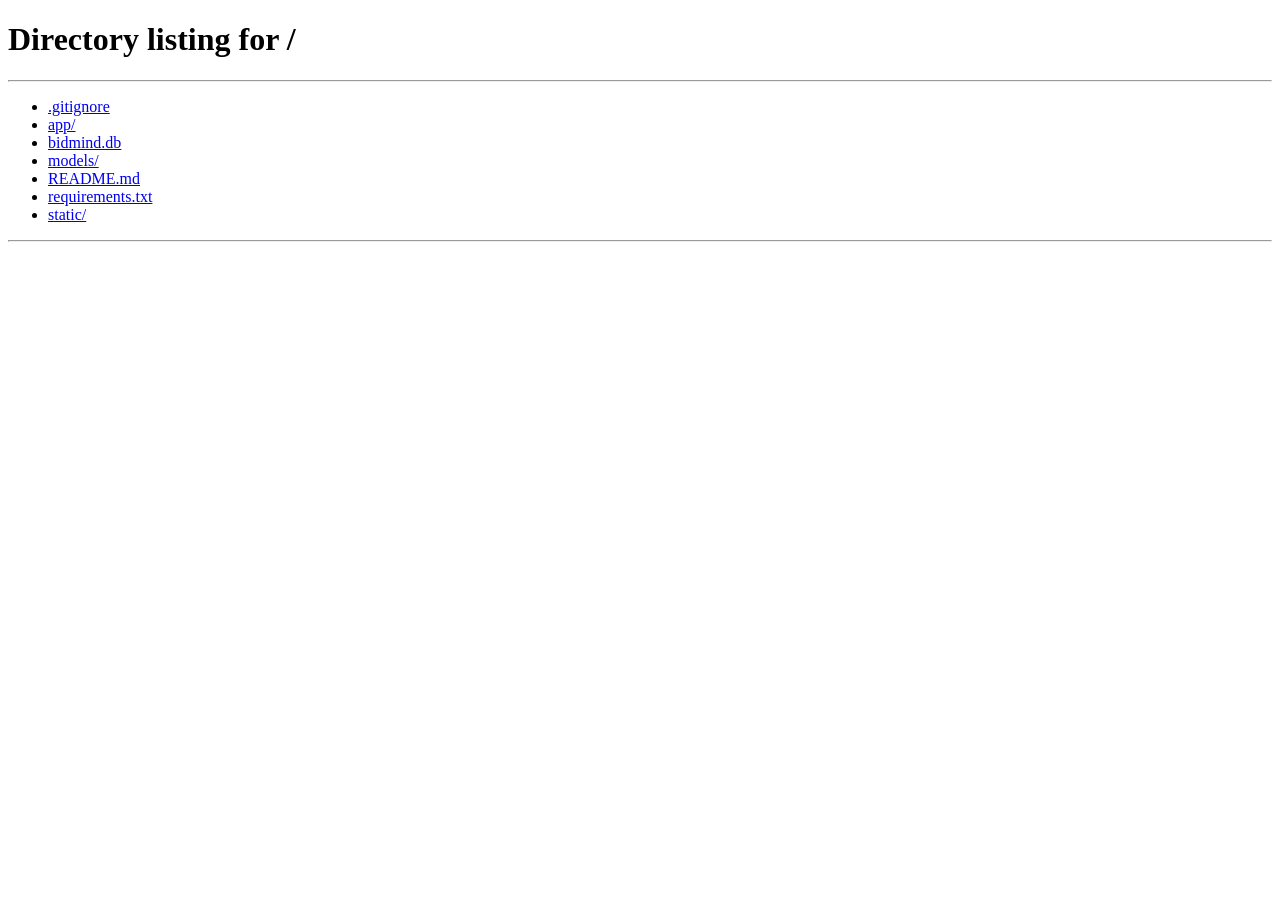
==== static/analytics.html @ d8502b69 "Initial commit - AuctionIQ" ====
<!DOCTYPE html>
<html lang="en">
<head>
    <meta charset="UTF-8">
    <meta name="viewport" content="width=device-width, initial-scale=1.0">
    <title>BidMind AI - Analytics</title>
    <link rel="stylesheet" href="/static/style.css">
</head>
<body>
    <!-- HEADER START -->
    <header style="background: #0f3460; color: white; padding: 1rem 2rem; display: flex; justify-content: space-between; align-items: center;">
        <h1 style="margin: 0; font-size: 1.5rem;">🚀 BidMind AI</h1>
        <nav style="display: flex; gap: 0.5rem;">
            <a href="/dashboard" style="color: white; text-decoration: none; padding: 0.5rem 1rem; border-radius: 6px; background: rgba(255,255,255,0.1);">📋 Dashboard</a>
            <a href="/create" style="color: white; text-decoration: none; padding: 0.5rem 1rem; border-radius: 6px; background: rgba(255,255,255,0.1);">➕ Create</a>
            <a href="/analytics" style="color: white; text-decoration: none; padding: 0.5rem 1rem; border-radius: 6px; background: rgba(255,255,255,0.2);">📊 Analytics</a>
            <a href="/chat" style="color: white; text-decoration: none; padding: 0.5rem 1rem; border-radius: 6px; background: rgba(255,255,255,0.1);">💬 Chat</a>
            <a href="/bot" style="color: white; text-decoration: none; padding: 0.5rem 1rem; border-radius: 6px; background: rgba(255,255,255,0.1);">🤖 Bot</a>
            <a href="/history" style="color: white; text-decoration: none; padding: 0.5rem 1rem; border-radius: 6px; background: rgba(255,255,255,0.1);">📜 History</a>
        <a href="/profile" style="color: white; text-decoration: none; padding: 0.5rem 1rem; border-radius: 6px; background: rgba(255,255,255,0.1);">👤 Profile</a>
    </nav>
        <div id="userSection"></div>
    </header>
    <!-- HEADER END -->

    <div class="container">
        <h2>📊 Analytics Dashboard</h2>
        
        <div class="grid grid-4">
            <div class="card stat-card">
                <h3>Total Auctions</h3>
                <div class="stat-number" id="totalAuctions">-</div>
            </div>
            <div class="card stat-card">
                <h3>Active Now</h3>
                <div class="stat-number" id="activeAuctions">-</div>
            </div>
            <div class="card stat-card">
                <h3>Total Bids</h3>
                <div class="stat-number" id="totalBids">-</div>
            </div>
            <div class="card stat-card">
                <h3>Revenue</h3>
                <div class="stat-number" id="totalRevenue">-</div>
            </div>
        </div>
        
        <div class="card">
            <h3>🕐 Recent Activity</h3>
            <div id="recentActivity" class="bid-log" style="height: auto; max-height: 300px;"></div>
        </div>
    </div>

    <script>
        const userStr = localStorage.getItem('bidmind_user');
        const user = userStr ? JSON.parse(userStr) : null;
        if(!user) location.href = '/';
        
        document.getElementById('userSection').innerHTML = `<span style="background: rgba(255,255,255,0.2); padding: 0.5rem 1rem; border-radius: 6px;">👤 ${user.username}</span>`;
        
        async function loadAnalytics() {
            try {
                const res = await fetch('/api/analytics/dashboard');
                const data = await res.json();
                
                document.getElementById('totalAuctions').textContent = data.overview.total_auctions;
                document.getElementById('activeAuctions').textContent = data.overview.active_auctions;
                document.getElementById('totalBids').textContent = data.overview.total_bids;
                document.getElementById('totalRevenue').textContent = '$' + data.overview.total_revenue.toFixed(2);
                
                const activityDiv = document.getElementById('recentActivity');
                activityDiv.innerHTML = data.recent_activity.length ? data.recent_activity.map(b => `
                    <div class="log-entry">
                        <span>User #${b.user_id}</span>
                        <span>$${b.amount.toFixed(2)}</span>
                        <span>${new Date(b.timestamp).toLocaleTimeString()}</span>
                    </div>
                `).join('') : '<p>No recent activity</p>';
                
            } catch(err) {
                console.error('Error:', err);
            }
        }
        
        loadAnalytics();
    </script>
</body>
</html>
---- static/style.css ----
* { margin: 0; padding: 0; box-sizing: border-box; }
body { font-family: -apple-system, BlinkMacSystemFont, 'Segoe UI', Roboto, sans-serif; background: #f8f9fa; color: #333; }
.container { max-width: 1200px; margin: 0 auto; padding: 2rem; }
.card { background: white; padding: 1.5rem; border-radius: 10px; box-shadow: 0 2px 10px rgba(0,0,0,0.08); margin-bottom: 1.5rem; }
.grid { display: grid; gap: 1.5rem; }
.grid-2 { grid-template-columns: repeat(auto-fit, minmax(300px, 1fr)); }
.grid-4 { grid-template-columns: repeat(auto-fit, minmax(200px, 1fr)); }
.btn-primary { background: #0f3460; color: white; border: none; padding: 0.75rem 1.5rem; border-radius: 6px; cursor: pointer; font-size: 1rem; }
.btn-primary:hover:not(:disabled) { background: #16213e; }
.btn-primary:disabled { background: #ccc; cursor: not-allowed; }
.btn-secondary { background: #6c757d; color: white; border: none; padding: 0.75rem 1.5rem; border-radius: 6px; cursor: pointer; }
.price { font-size: 2rem; font-weight: bold; color: #0f3460; }
.alert { padding: 1rem; border-radius: 6px; margin: 1rem 0; }
.alert.error { background: #f8d7da; color: #721c24; border: 1px solid #f5c6cb; }
.alert.success { background: #d4edda; color: #155724; border: 1px solid #c3e6cb; }
.alert.info { background: #d1ecf1; color: #0c5460; border: 1px solid #bee5eb; }
.hidden { display: none; }
.bid-log { height: 250px; overflow-y: auto; border: 1px solid #eee; background: #fafafa; padding: 1rem; border-radius: 6px; }
.log-entry { padding: 0.5rem 0; border-bottom: 1px solid #eee; display: flex; justify-content: space-between; }
.countdown { font-size: 2rem; font-weight: bold; font-family: monospace; text-align: center; padding: 1rem; background: #0f3460; color: white; border-radius: 8px; margin: 1rem 0; }
.countdown.urgent { background: #dc3545; animation: pulse 1s infinite; }
@keyframes pulse { 0%, 100% { opacity: 1; } 50% { opacity: 0.7; } }
.auth-card { max-width: 400px; margin: 3rem auto; }
.stat-card { text-align: center; }
.stat-number { font-size: 2.5rem; font-weight: bold; color: #0f3460; margin-top: 0.5rem; }
.ai-result { background: #f3e5f5; padding: 1rem; border-radius: 6px; margin: 1rem 0; border-left: 4px solid #6f42c1; }
input, select, textarea { width: 100%; padding: 0.75rem; margin: 0.5rem 0; border: 1px solid #ddd; border-radius: 6px; font-size: 1rem; }
label { font-weight: 600; margin-top: 1rem; display: block; }
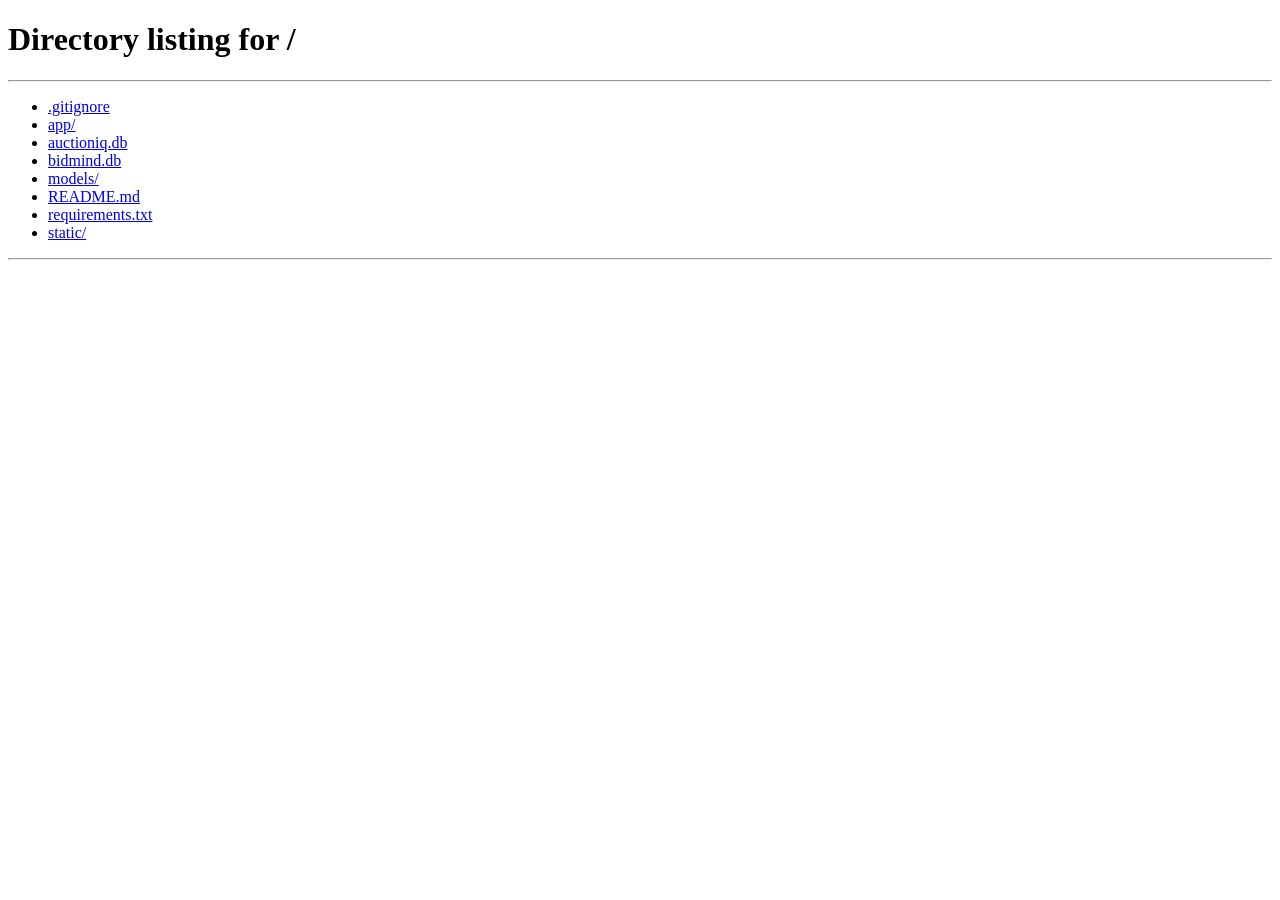
==== commit 4aba4ea7: "final" ====
--- a/static/analytics.html
+++ b/static/analytics.html
@@ -3,13 +3,13 @@
 <head>
     <meta charset="UTF-8">
     <meta name="viewport" content="width=device-width, initial-scale=1.0">
-    <title>BidMind AI - Analytics</title>
+    <title>AuctionIQ - Analytics</title>
     <link rel="stylesheet" href="/static/style.css">
 </head>
 <body>
     <!-- HEADER START -->
     <header style="background: #0f3460; color: white; padding: 1rem 2rem; display: flex; justify-content: space-between; align-items: center;">
-        <h1 style="margin: 0; font-size: 1.5rem;">🚀 BidMind AI</h1>
+        <h1 style="margin: 0; font-size: 1.5rem;">🚀 AuctionIQ</h1>
         <nav style="display: flex; gap: 0.5rem;">
             <a href="/dashboard" style="color: white; text-decoration: none; padding: 0.5rem 1rem; border-radius: 6px; background: rgba(255,255,255,0.1);">📋 Dashboard</a>
             <a href="/create" style="color: white; text-decoration: none; padding: 0.5rem 1rem; border-radius: 6px; background: rgba(255,255,255,0.1);">➕ Create</a>
@@ -52,7 +52,7 @@
     </div>
 
     <script>
-        const userStr = localStorage.getItem('bidmind_user');
+        const userStr = localStorage.getItem('auctioniq_user');
         const user = userStr ? JSON.parse(userStr) : null;
         if(!user) location.href = '/';
         
